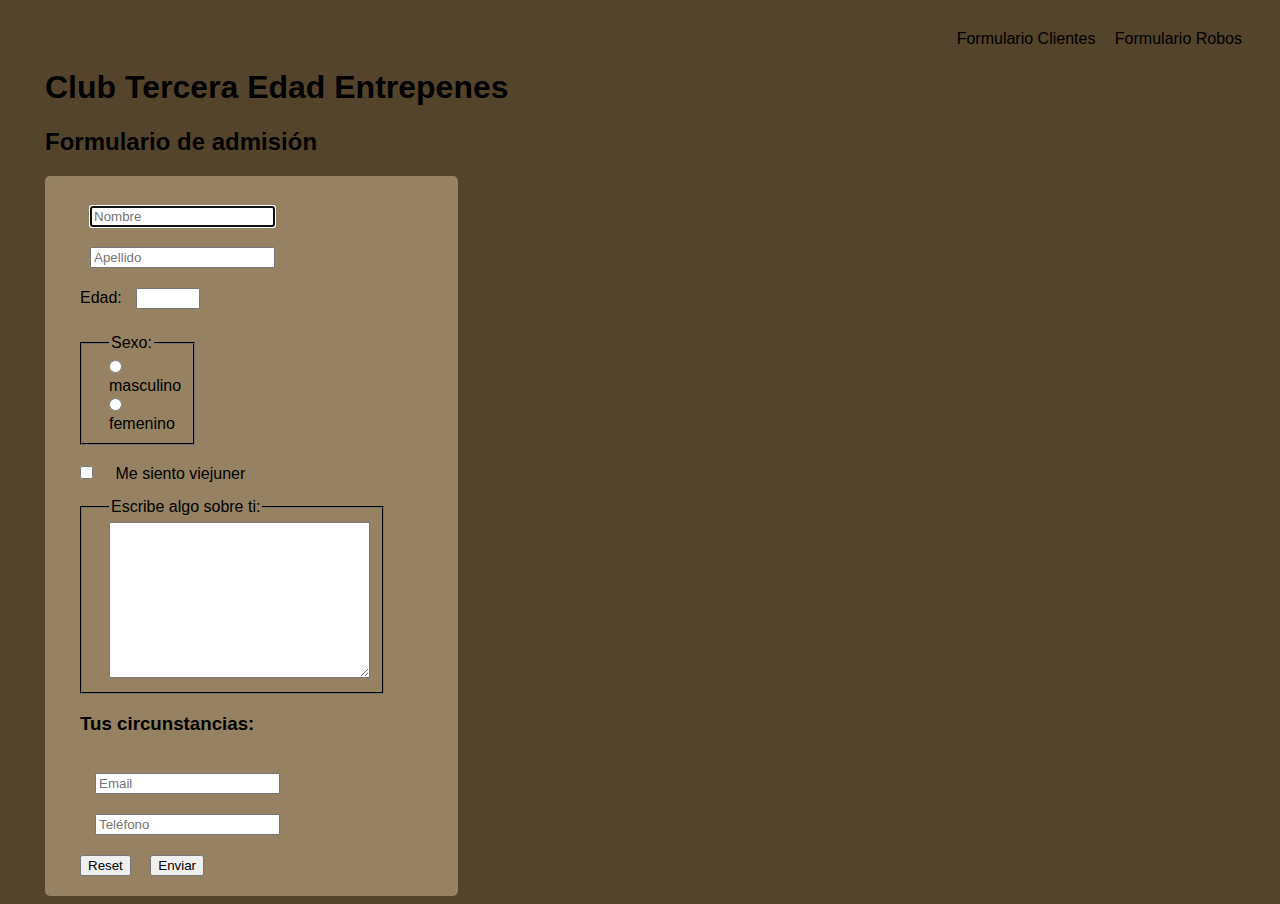
==== index.html @ e1dbc42b "Add files via upload" ====
<!DOCTYPE html>
<html lang="en">
<head>
    <meta charset="UTF-8">
    <meta name="viewport" content="width=device-width, initial-scale=1.0">
    <title>Formulario clientes</title>
    <link rel="stylesheet" href="./css/style.css">
</head>
<body id="bodyindex">
    <header class="center">
        <nav>
            <a href="./index.html">Formulario Clientes</a>
            <a href="./pages/formulario_robos.html" class="navopciones">Formulario Robos</a>
        </nav>
    </header>
    <h1>Club Tercera Edad Entrepenes</h1>
    <h2>Formulario de admisión</h2>
    <form id="clientes">
        <label for="nombre"></label>
        <input type="text" id="nombre" name="nombre" autofocus autocomplete="off" placeholder="Nombre" tabindex="1">
        <br>
        <label for="apellido"></label>
        <input type="text" id="apellido" name="apellido" autofocus autocomplete="off" placeholder="Apellido" tabindex="2">
        <br>
        <label for="edad">Edad:</label>
        <input type="number" id="edad" name="edad" min="1" max="125" autocomplete="off" tabindex="3">
        <br>
        <fieldset id="sexo">
        <legend>Sexo:</legend>
            <input type="radio" id="masculino" name="sexo" value="masculino" tabindex="4">
            <label for="masculino">masculino</label>
            <br>
            <input type="radio" id="femenino" name="sexo" value="femenino" tabindex="5">
            <label for="femenino">femenino</label>
        </fieldset>
        <br>
        <input type="checkbox" name="viejuno" tabindex="6">
        <label for="viejuno">Me siento viejuner</label>
        <br>
        <fieldset id="comentarios" >
        <legend>Escribe algo sobre ti:</legend>
            <textarea name="comentarios" rows="10" cols="30" tabindex="7"></textarea>
        </fieldset>
        <h3>Tus circunstancias:</h3>
        <label for="email"></label>
        <input type="email" id="email" name="email" placeholder="Email" autocomplete="off" tabindex="8">
        <br>
        <label for="telefono"></label>
        <input type="number" id="telefono" name="telefono" placeholder="Teléfono" autocomplete="off" tabindex="9">
        <br>
        <input type="reset" value="Reset">
        <input type="submit" value="Enviar" id="submit">
        
    </form>
</body>
</html>
---- css/style.css ----
*{
    margin-left: 15px;
    font-family:Verdana, Geneva, Tahoma, sans-serif;
}

#bodyindex{
    background-color:#54442B;
}

#bodyrobos{
    background-color: #657153;
}

#clientes{
    background-color: #968262;
    width: 30%;
    padding: 20px;
    border-radius: 5px;
}

#denuncia{
    background-color: #8AAA79;
    width: 30%;
    padding: 20px;
    border-radius: 5px;
}

.center{
    margin-top: 30px;
    text-align: right;
    justify-content: space-around;
    margin-right: 30px;
}

a{
    text-decoration: none;
    color: black;
}

a:hover{
    color: rgb(200, 200, 200);
}

fieldset{
    border-color: rgb(33, 33, 33);
}

#nombre{
    margin: 10px;
}

#apellido{
    margin: 10px;
}

#edad{
    margin: 10px;
}

#sexo{
    margin-top: 15px;
    width: 20%;
}

#comentarios{
    margin-top: 15px;
    width: 20%;
}

#email, #telefono, #submit{
    margin-top: 20px;
}

#hora, #color, #montana, #carreras, #accesorios{
    margin-top: 20px;
}
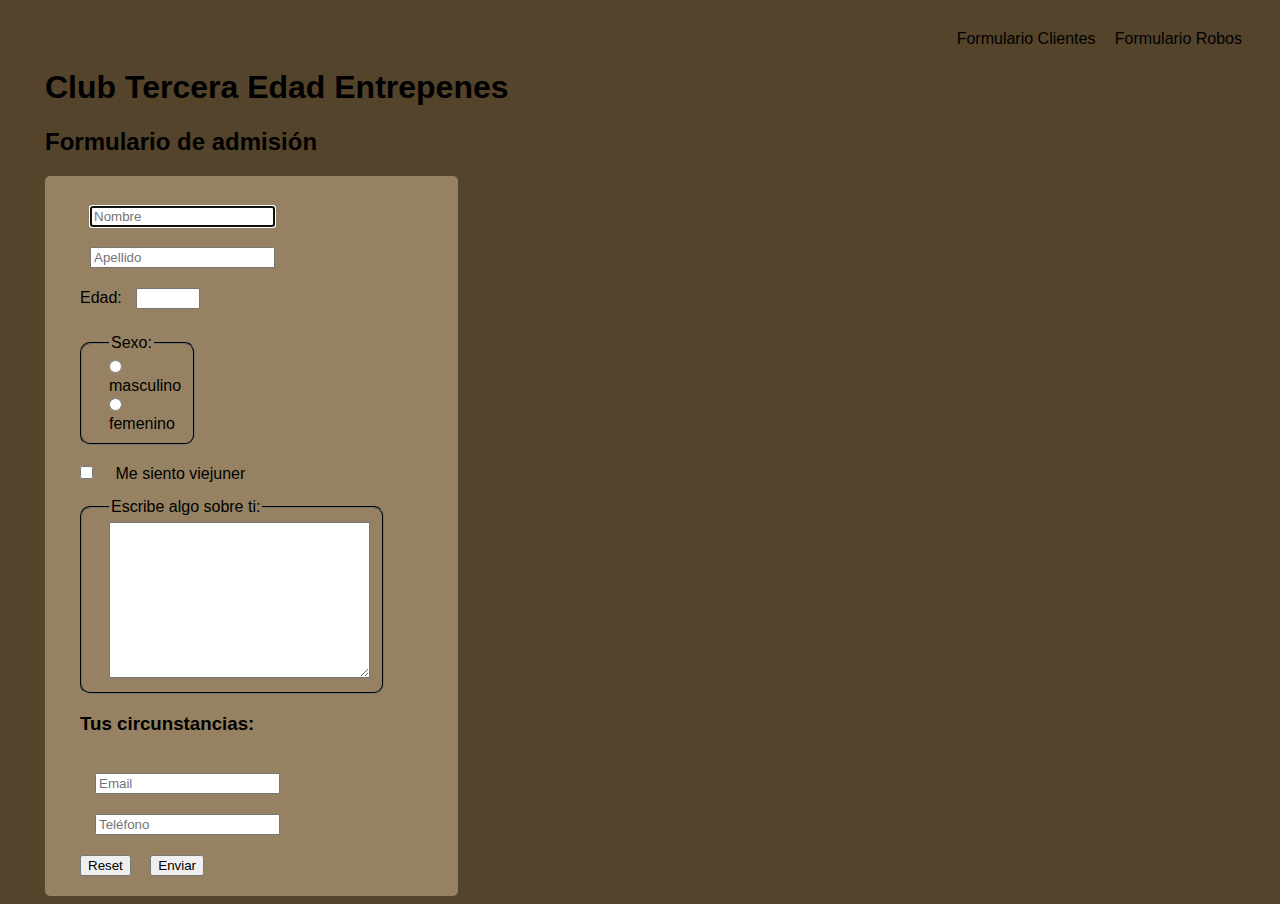
==== commit 50641374: "cambios autofocus" ====
--- a/index.html
+++ b/index.html
@@ -20,7 +20,7 @@
         <input type="text" id="nombre" name="nombre" autofocus autocomplete="off" placeholder="Nombre" tabindex="1">
         <br>
         <label for="apellido"></label>
-        <input type="text" id="apellido" name="apellido" autofocus autocomplete="off" placeholder="Apellido" tabindex="2">
+        <input type="text" id="apellido" name="apellido" autocomplete="off" placeholder="Apellido" tabindex="2">
         <br>
         <label for="edad">Edad:</label>
         <input type="number" id="edad" name="edad" min="1" max="125" autocomplete="off" tabindex="3">
--- a/css/style.css
+++ b/css/style.css
@@ -59,12 +59,15 @@
 
 #sexo{
     margin-top: 15px;
+    padding: auto;
     width: 20%;
+    border-radius: 10px;
 }
 
 #comentarios{
     margin-top: 15px;
     width: 20%;
+    border-radius: 10px;
 }
 
 #email, #telefono, #submit{
